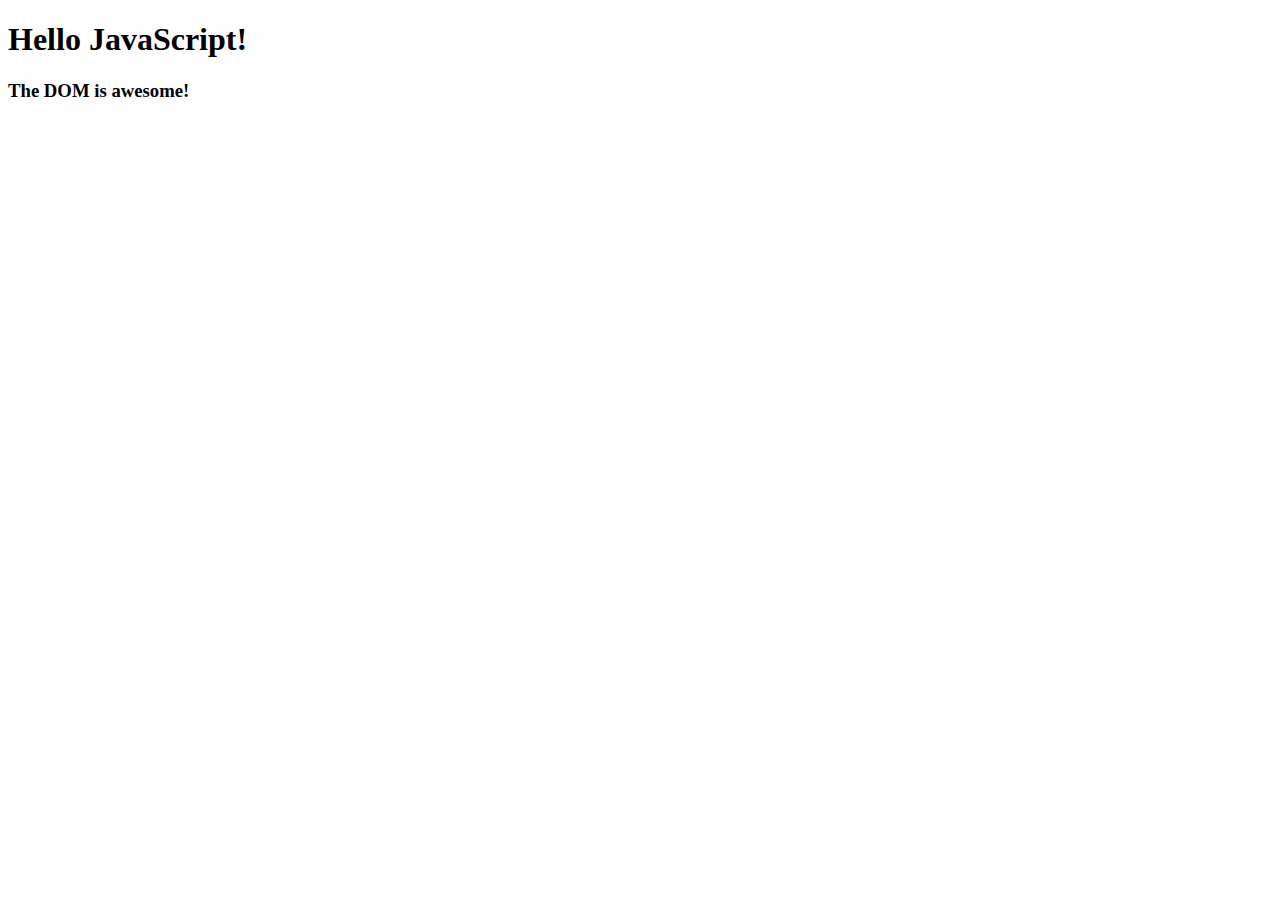
==== index.html @ 7eb40db6 "JS Learn" ====
<!DOCTYPE html>
<html lang="en">
  <head>
    <meta charset="UTF-8" />
    <meta http-equiv="X-UA-Compatible" content="IE=edge" />
    <meta name="viewport" content="width=device-width, initial-scale=1.0" />
    <title>Document</title>
  </head>
  <body>
    <h1 class="title"></h1>

    <h3></h3>
    <script src="main.js"></script>
  </body>
</html>
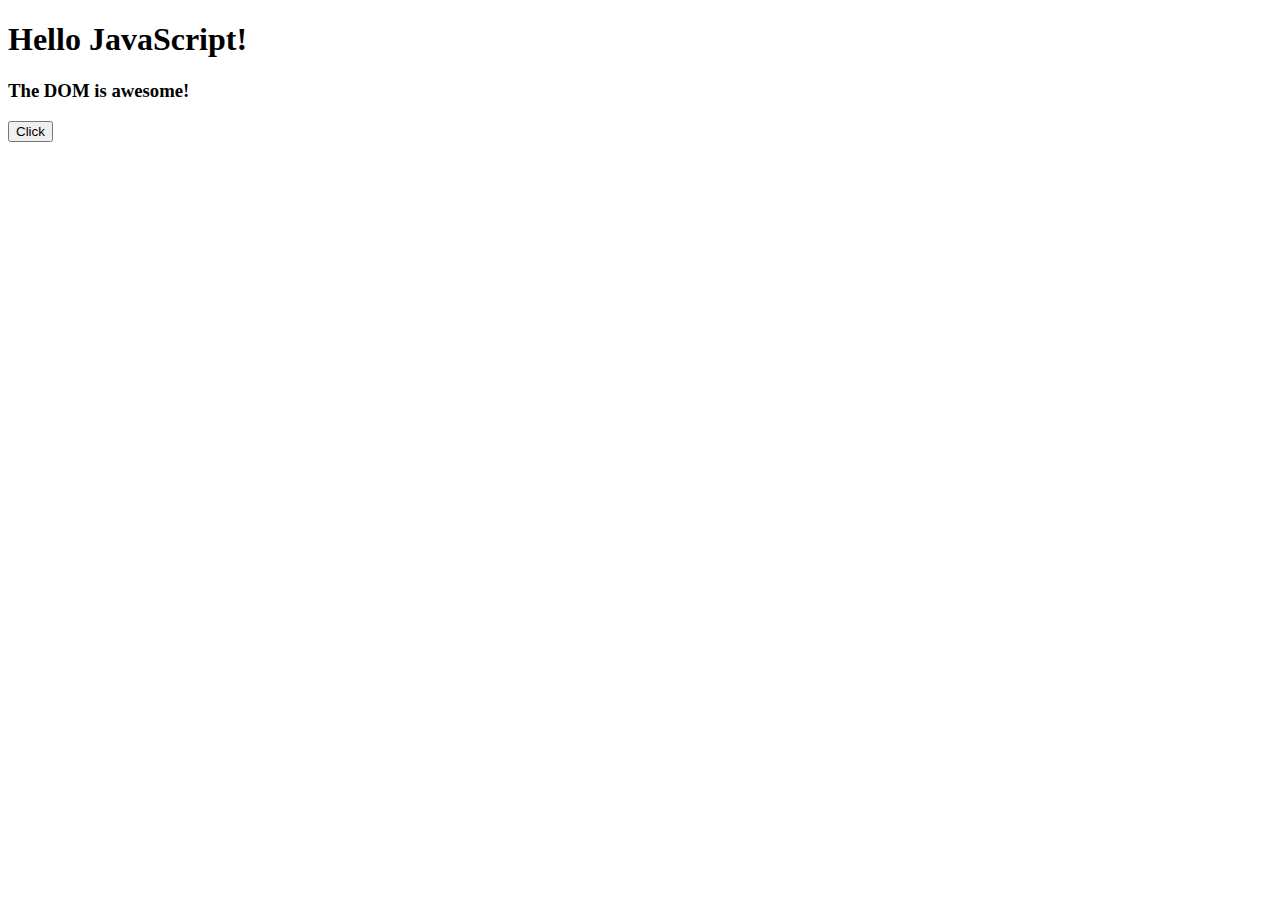
==== commit c65b7b56: "JS Learn" ====
--- a/index.html
+++ b/index.html
@@ -10,6 +10,9 @@
     <h1 class="title"></h1>
 
     <h3></h3>
+
+    <button onclick="showValue()">Click</button>
+    <p id="value"></p>
     <script src="main.js"></script>
   </body>
 </html>
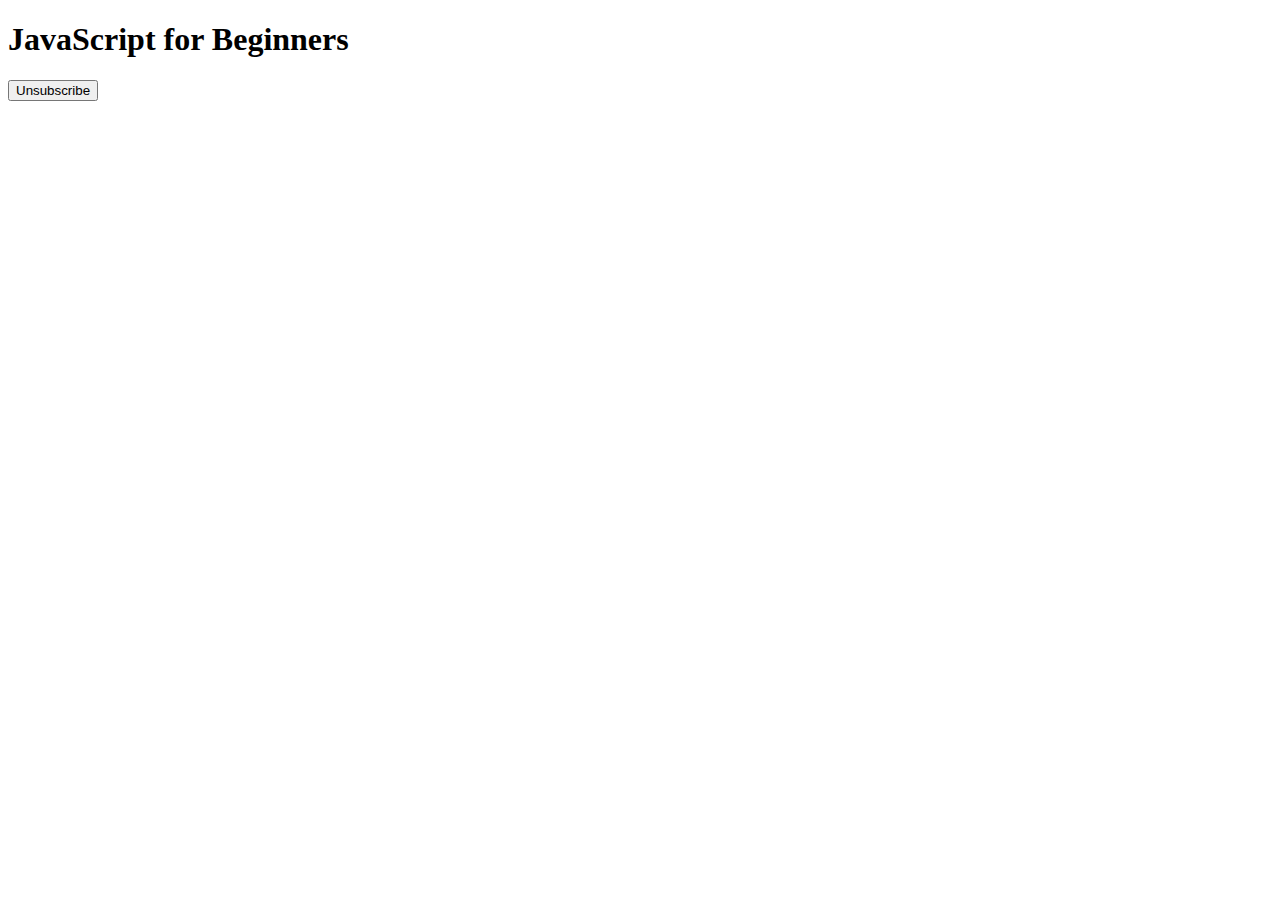
==== commit 7bc7a33f: "JS Learn" ====
--- a/index.html
+++ b/index.html
@@ -13,6 +13,7 @@
 
     <button onclick="showValue()">Click</button>
     <p id="value"></p>
-    <script src="main.js"></script>
+    <!-- <script src="main.js"></script> -->
+    <script src="script.js"></script>
   </body>
 </html>
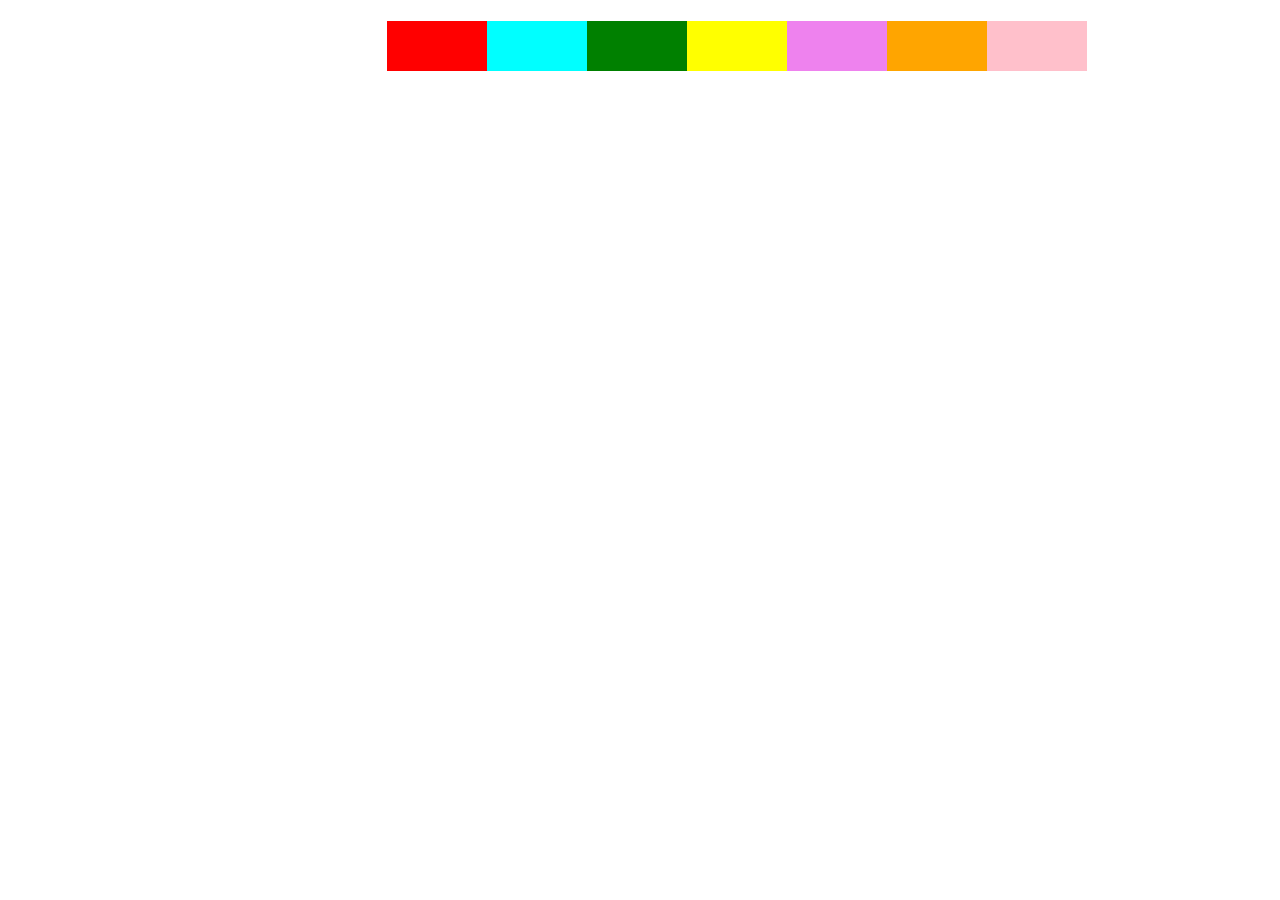
==== commit e61db0e8: "Scrimba Courses Learning" ====
--- a/index.html
+++ b/index.html
@@ -5,15 +5,30 @@
     <meta http-equiv="X-UA-Compatible" content="IE=edge" />
     <meta name="viewport" content="width=device-width, initial-scale=1.0" />
     <title>Document</title>
+    <link rel="stylesheet" href="styles.css" />
   </head>
   <body>
     <h1 class="title"></h1>
 
     <h3></h3>
 
-    <button onclick="showValue()">Click</button>
-    <p id="value"></p>
+    <!-- <button onclick="showValue()">Click</button> -->
+    <div class="tabs">
+      <div class="tab red"></div>
+      <div class="tab cyan"></div>
+      <div class="tab green"></div>
+      <div class="tab yellow"></div>
+      <div class="tab violet"></div>
+      <div class="tab orange"></div>
+      <div class="tab pink"></div>
+    </div>
+
+    <div class="center"></div>
+
+    <!-- <p id="value"></p> -->
+
     <!-- <script src="main.js"></script> -->
     <script src="script.js"></script>
+    <script src="./colors.js"></script>
   </body>
 </html>
--- a/styles.css
+++ b/styles.css
@@ -0,0 +1,44 @@
+.tabs {
+  display: flex;
+  flex-direction: row;
+  justify-content: space-center;
+  align-items: center;
+  margin-left: 30%;
+}
+.tab {
+  height: 50px;
+  width: 100px;
+}
+.red {
+  background-color: red;
+}
+.blue {
+  background-color: blue;
+}
+.green {
+  background-color: green;
+}
+.yellow {
+  background-color: yellow;
+}
+.cyan {
+  background-color: cyan;
+}
+.violet {
+  background-color: violet;
+}
+.orange {
+  background-color: orange;
+}
+.pink {
+  background-color: pink;
+}
+
+.center {
+  margin-left: auto;
+  margin-right: auto;
+  height: 300px;
+  width: 300px;
+  border-radius: 300px;
+  margin-top: 100px;
+}
